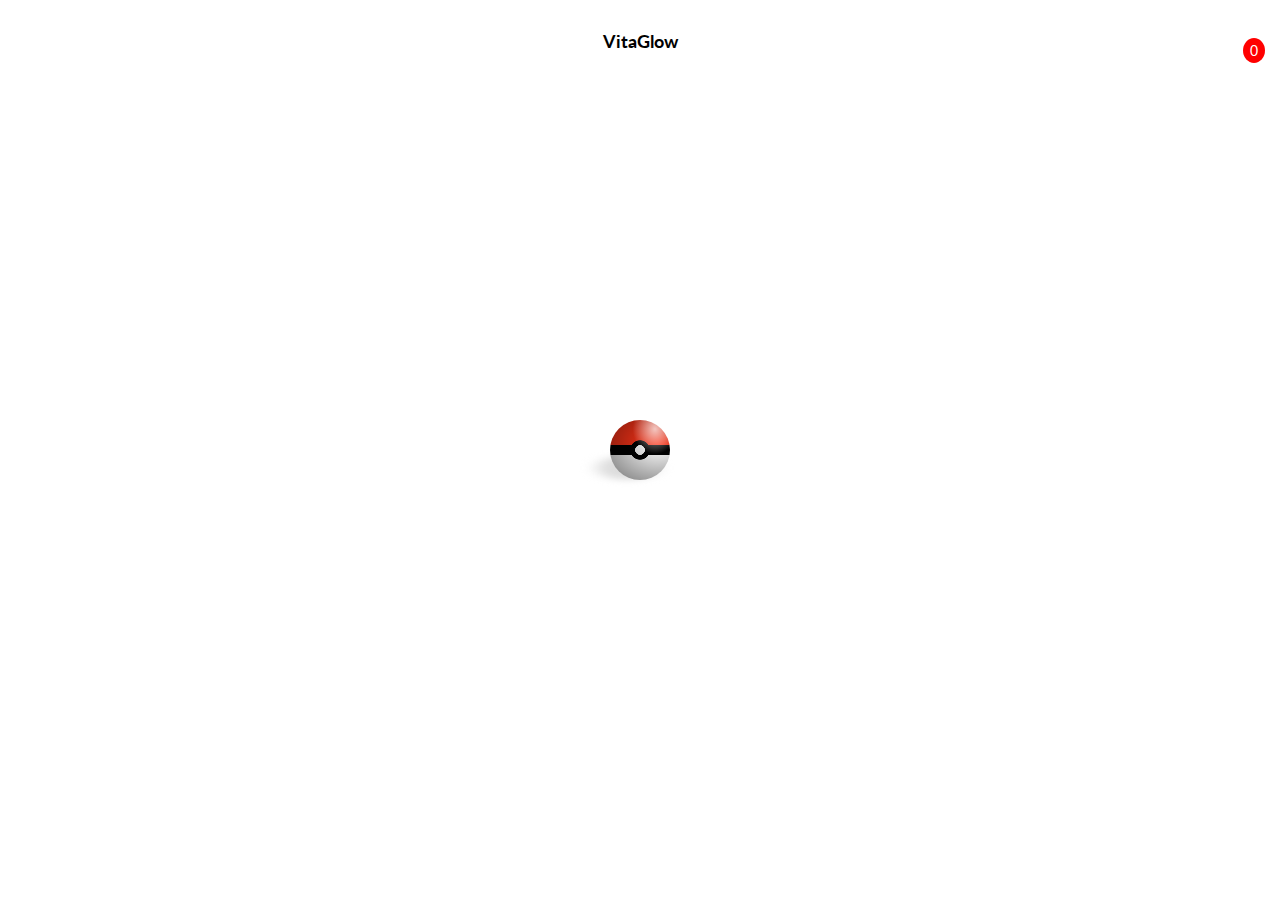
==== index.html @ 37b9c902 "V1" ====
<!DOCTYPE html><html lang="en"><head><meta charset="UTF-8"><meta name="viewport" content="width=device-width, initial-scale=1.0"><title>VitaGlow</title><script src="dgi.js"></script> <link rel="stylesheet" href="styles.css"><link rel="stylesheet" href="https://site-assets.fontawesome.com/releases/v6.7.1/css/all.css"><link rel="stylesheet" href="https://site-assets.fontawesome.com/releases/v6.7.1/css/duotone-thin.css"><link rel="stylesheet" href="https://site-assets.fontawesome.com/releases/v6.7.1/css/duotone-regular.css"><link rel="stylesheet" href="https://site-assets.fontawesome.com/releases/v6.7.1/css/duotone-light.css"></head><body><header><div style="background-color: #c6f7d6;"class="no-connection-popup" id="no-connection-popup3"><div class="icon"><i  style="color:green"class="fa-duotone fa-solid fa-badge-check"></i></div><h1>Successful!</h1></div><div class="icon truck-icon"><i id="tracking" class="fa-duotone fa-regular fa-truck"></i></div><h2>VitaGlow</h2><div class="cart-icon"><i class="fa-duotone fa-regular fa-shopping-bag"></i><span class="cart-count">0</span></div></header><main id="product-container"><div class="loading-screen" id="loadingScreen"><div class="loader"></div></div></main><div class="popup" id="popup"><div class="popup-content"><div class="top-icons"><button class="back-button"><</button><button class="favorite-button">♡</button></div><div class="product-image"><img src="" alt="Product"></div><div class="product-info"><div class="product-title-price"></div><p class="unisex-label"></p></div><div class="product-details"><h2>Description</h2></div><div class="size-quantity"><div class="size-selection"></div><div class="quantity-selection"><button class="quantity-btn">-</button><span class="quantity">01</span><button class="quantity-btn">+</button></div></div><div class="button-container"><button class="buy-now">Buy Now</button> <!-- Removed inline onclick --><button class="add-to-bag">Add To Cart</button></div></div></div><footer><img style="width: 50px;border-radius: 5px;" src="vitaglow.jpg"><p>For any query Contact +8801844291901</p><p>Copyright © 2024-2025 | VitaGlow Bangladesh</p></footer><script>!function(){document.addEventListener("contextmenu",function(e){e.preventDefault()}),document.addEventListener("keydown",function(e){("F12"===e.key||e.ctrlKey&&e.shiftKey&&"I"===e.key)&&e.preventDefault()}),setInterval(()=>{window.outerWidth-window.innerWidth>100||(window.outerHeight,window.innerHeight)},1e3),window.addEventListener("keydown",function(e){"F12"===e.key&&e.preventDefault()}),console.log=function(){},console.error=function(){},console.warn=function(){};let e=!1,t=setInterval(function(){(window.outerWidth-window.innerWidth>100||window.outerHeight-window.innerHeight>100)&&(e=!0),e&&clearInterval(t)},1e3);window.addEventListener("keydown",function(e){"F12"===e.key&&e.preventDefault()}),function(){console;let e=function(){};["log","warn","info","debug","error"].forEach(function(t){console[t]=e})}()}(),document.addEventListener("DOMContentLoaded",async function(){let e=[],t=JSON.parse(localStorage.getItem("cart"))||[],n=JSON.parse(localStorage.getItem("favorites"))||[];async function i(){try{let t=await fetch(`${dgistart}/1FjHzDs4LSpAoMLfO3NvMirLL5bogN2bgfbsCstZ6BWA/gviz/tq?tqx=out:csv`).then(e=>e.text()),i=function e(t){let n=[],i=t.trim().split("\n");for(let r of i){let a=[],s="",c=!1;for(let o=0;o<r.length;o++){let l=r[o];'"'===l&&(0===o||"\\"!==r[o-1])?c=!c:","!==l||c?s+=l:(a.push(s.replace(/""/g,'"').trim()),s="")}a.push(s.replace(/""/g,'"').trim()),n.push(a)}return n}(t);i.shift(),(e=i.slice(2).map((e,t)=>({image:e[8]||"",description:e[9]||"",name:e[2]||"",code:e[1]||"",size:e[3]||"",stock:parseInt(e[4])||0,price:parseFloat(e[6])||0,unisex:e[10]||"Unisex",originalIndex:t+2}))).sort((e,t)=>0===e.stock&&0!==t.stock?1:0!==e.stock&&0===t.stock?-1:e.originalIndex-t.originalIndex);let a=document.getElementById("product-container");a.innerHTML="",e.forEach((e,t)=>{let n=`${e.size}`,i="";0===e.stock?(n="Out of Stock",i="out-of-stock"):e.stock<2&&(n="Low Stock",i="low-stock");let r=`<div class="product ${i}" data-index="${t}" style="animation-delay: ${.1*t}s"><div class="image-wrapper"><img src="${e.image}" alt="${e.name}"><span class="brand-name">${e.unisex}</span></div><h2>${e.name}</h2><p class="stars">${n}</p><p class="price">${0===e.price?"Free":`৳${e.price.toFixed(2)}`}</p></div>`;a.innerHTML+=r}),document.querySelectorAll(".product").forEach(t=>{let i=parseInt(t.dataset.index);e[i].stock>0&&t.addEventListener("click",function(){let t=document.getElementById("popup"),a=document.querySelector(".product-image img"),s=document.querySelector(".product-title-price"),c=document.querySelector(".product-details"),o=document.querySelector(".size-selection"),l=document.querySelector(".quantity"),d=document.querySelector(".favorite-button"),u=document.querySelector(".unisex-label"),f=e[i];a.src=f.image,s.innerHTML=`<h2>${f.name}</h2><p class="price">৳${f.price.toFixed(2)}</p>`,c.innerHTML=`<h2>Description</h2><p>${f.description}</p>`,u.textContent=f.unisex;let p=f.size.split(",").map(e=>e.trim());o.innerHTML=p.map(e=>`<button class="size-btn">${e}</button>`).join("");let y=document.querySelectorAll(".size-btn");y.forEach(e=>{e.addEventListener("click",function(){y.forEach(e=>e.classList.remove("selected")),this.classList.add("selected")})}),y[0].classList.add("selected");let m=1;l.textContent=m.toString().padStart(2,"0");let $=document.querySelector(".quantity-btn:first-child"),h=document.querySelector(".quantity-btn:last-child");$.innerHTML='<i class="fas fa-minus"></i>',h.innerHTML='<i class="fas fa-plus"></i>',$.onclick=()=>{m>1&&(m--,l.textContent=m.toString().padStart(2,"0"))},h.onclick=()=>{m<f.stock&&(m++,l.textContent=m.toString().padStart(2,"0"))},d.innerHTML=n.includes(f.code)?'<i class="fas fa-heart"></i>':'<i class="far fa-heart"></i>',d.onclick=()=>{let e=n.indexOf(f.code);-1===e?(n.push(f.code),d.innerHTML='<i class="fas fa-heart"></i>'):(n.splice(e,1),d.innerHTML='<i class="far fa-heart"></i>'),localStorage.setItem("favorites",JSON.stringify(n))},document.querySelector(".add-to-bag").onclick=()=>{r(f,m);let e=document.getElementById("no-connection-popup3");e.classList.add("visible"),document.querySelector(".cart-icon").classList.add("cart-shaking"),setTimeout(()=>{e.classList.remove("visible"),document.querySelector(".cart-icon").classList.remove("cart-shaking")},1500),t.style.animation="fadeOut 0.1s ease-in-out forwards",setTimeout(()=>t.style.display="none",100)},document.querySelector(".buy-now").onclick=()=>{r(f,m),t.style.animation="fadeOut 0.1s ease-in-out forwards",setTimeout(()=>{t.style.display="none",window.location.href="cart.html"},100)},t.style.display="flex",t.style.animation="fadeIn 0.1s ease-in-out forwards"})})}catch(s){console.error("Error fetching or processing CSV:",s)}}function r(e,n){let i=document.querySelector(".size-btn.selected").textContent,r=parseFloat(e.price.toFixed(2)),s={name:e.name,price:r,code:e.code,size:i,quantity:n,image:e.image,unisex:e.unisex,max:e.stock,originalIndex:e.originalIndex},c=t.findIndex(e=>e.name===s.name&&e.size===s.size);-1!==c?t[c].quantity+=n:t.push(s),localStorage.setItem("cart",JSON.stringify(t)),a()}function a(){let e=document.querySelector(".cart-count"),n=t.reduce((e,t)=>e+t.quantity,0);e.textContent=n}let s=document.querySelector(".back-button");s.innerHTML='<i class="fas fa-arrow-left"></i>',s.addEventListener("click",function(){popup.style.animation="fadeOut 0.1s ease-in-out forwards",setTimeout(()=>popup.style.display="none",100)});let c=document.querySelector(".truck-icon");c.addEventListener("click",()=>{c.classList.add("truck-moving"),setTimeout(()=>window.location.href="orderlist.html",100)});let o=document.querySelector(".cart-icon");o.addEventListener("click",()=>{o.classList.add("cart-shaking"),setTimeout(()=>{o.classList.remove("cart-shaking"),location.replace("cart.html")},200)}),await i(),a()});</script></body></html>
---- styles.css ----
@import url('https://fonts.googleapis.com/css2?family=Lato:ital,wght@0,100;0,300;0,400;0,700;0,900;1,100;1,300;1,400;1,700;1,900&family=Noto+Serif+Bengali:wght@100..900&display=swap');.popup-content,.size-btn,header{box-sizing:border-box}body,footer p{text-align:center}.no-connection-popup{display:flex;flex-direction:row;align-items:center;justify-content:space-evenly;background-color:#ffccd2;padding:10px;border-radius:12px;box-shadow:rgba(0,0,0,.19) 0 10px 20px,rgba(0,0,0,.23) 0 6px 6px;z-index:10001;position:fixed;top:20px;right:32%;width:122px;overflow: hidden;transform:translateY(-100%);opacity:0;transition:transform .3s,opacity .1s}.popup,header{position:fixed;top:0;left:0}.no-connection-popup.visible{transform:translateY(0);opacity:1}.no-connection-popup .icon{font-size:22px!important;color:red;margin-right:5px}.no-connection-popup h1{text-align:center;font-size:14px!important;color:#000}.popup,.popup-content{width:100%;height:100%}header{display:flex;justify-content:space-between;align-items:center;background:#fff;font-size:24px;width:100%;padding:20px;z-index:10000;overflow:hidden}main{display:grid;grid-template-columns:1fr 1fr;gap:10px;grid-template-rows:auto auto;padding:100px 20px 20px}body{font-family: "Lato", sans-serif;max-width:400px;background-color:#f4f6f9;margin:0;padding:0}footer{padding:5px;background:#515151}footer p{font-size:10px;margin:0 0 5px;color:#fff}.popup{display:none;background-color:rgba(0,0,0,.5);justify-content:center;align-items:center;z-index:99999;opacity:0;animation:.3s ease-in-out forwards fadeIn}@keyframes fadeIn{from{opacity:1;transform:scale(.95)}to{opacity:1;transform:scale(1)}}@keyframes fadeOut{from{opacity:1;transform:scale(1)}to{opacity:0;transform:scale(.95)}}.popup-content{background:#fff;position:relative;display:flex;flex-direction:column;padding:10px}.top-icons{display:flex;justify-content:space-between;padding:10px}.back-button,.favorite-button{background:#000;color:#fff;border:none;border-radius:5px;padding:5px 10px;font-size:18px;cursor:pointer}.product-image{display:flex;justify-content:center;margin:20px 0}.product-image img{width:50%;max-width:150px;height:auto;object-fit:contain}.product-info{padding:0 10px;text-align:left}.product-title-price{display:flex;justify-content:space-between;align-items:center}.price,.product-info h2{margin:0;font-size:20px;font-weight:700;color:#000}.brand-name,.quantity,.size-btn{font-weight:600}.unisex-label{margin:5px 0;font-size:14px;color:#666}.product-details{padding:10px;background:#fff;box-shadow:#ccdbe8 3px 3px 6px 0 inset,rgba(255,255,255,.5) -3px -3px 6px 1px inset;border-radius:6px;font-size:14px;line-height:1.5;color:#333;flex-grow:1;overflow-y:auto;max-height:25vh}.product{opacity:0;transform:translateY(50px);animation:.5s forwards fadeIn;margin-bottom:30px;position:relative}.image-wrapper{position:relative;display:inline-block}.product img{width:100%;max-width:175px;height:175px;object-fit:cover;border-radius:10px}.brand-name{position:absolute;bottom:10px;left:10px;background:#848c98;padding:5px 10px;font-size:12px;color:#fff;border-radius:3px}.quantity-btn,.size-btn{background:#fff;cursor:pointer;display:flex}.product-details h2{margin:0 0 10px;font-size:16px;font-weight:600;color:#000}.product-details::-webkit-scrollbar{width:4px}.product-details::-webkit-scrollbar-thumb{background:#888;border-radius:2px}.size-quantity{display:flex;justify-content:space-between;align-items:center;padding:15px}.size-selection{display:flex;gap:10px}.size-btn{width:auto;height:40px;border-radius:5px;border:2px solid #000;color:#000;font-size:14px;padding:5px;justify-content:center;align-items:center}.quantity,.quantity-btn{font-size:16px}.size-btn.selected{background:#ff4d4d;color:#fff;border-color:#ff4d4d}.quantity-selection{display:flex;align-items:center;gap:10px}.quantity-btn{width:30px;height:30px;border-radius:50%;border:1px solid #ccc;color:#000;justify-content:center;align-items:center}.cart-icon i,.icon i{font-size:30px}.cart-icon{position:relative}.cart-count{position:absolute;top:-5px;right:-5px;background:red;color:#fff;font-size:14px;border-radius:50%;padding:4px 7px}@keyframes rotate-shake{0%,100%{transform:rotate(0)}20%,60%{transform:rotate(-10deg)}40%,80%{transform:rotate(10deg)}}.cart-shaking{animation:.5s ease-in-out rotate-shake}.truck-icon{position:relative;transition:transform 2s linear}.truck-moving{transform:translateX(calc(100vw - 100%))}h2{font-size:18px;margin-top:10px}.stars{color:green;font-size:16px}.price{font-size:20px;font-weight:700}.add-to-bag,.buy-now{font-size:16px;font-weight:600;text-transform:uppercase;cursor:pointer;max-width:300px;text-align:center;width:100%}.button-container{display:flex;flex-direction:column;align-items:center;gap:10px;margin:15px}.buy-now{background:#fff;color:#000;border:4px solid #000;border-radius:25px;padding:10px}.add-to-bag,.buy-now:hover{background:#000;color:#fff}.add-to-bag{border:none;border-radius:25px;padding:15px}.add-to-bag:hover{background:grey}.loading-screen{position:fixed;top:0;left:0;width:100%;height:100%;background:#fff;display:flex;justify-content:center;align-items:center;z-index:1000;transition:opacity .3s}.loading-screen.hidden{opacity:0;pointer-events:none}.loader{height:60px;aspect-ratio:1;position:relative}.loader::after,.loader::before{content:"";position:absolute;inset:0;border-radius:50%;transform-origin:bottom}.loader::after{background:radial-gradient(at 75% 15%,#fffb,#0000 35%),radial-gradient(at 80% 40%,#0000,#0008),radial-gradient(circle 5px,#fff 94%,#0000),radial-gradient(circle 10px,#000 94%,#0000),linear-gradient(#f93318 0 0) top/100% calc(50% - 5px),linear-gradient(#fff 0 0) bottom/100% calc(50% - 5px) #000;background-repeat:no-repeat;animation:1s cubic-bezier(.5,120,.5,-120) infinite l20}.loader::before{background:#ddd;filter:blur(8px);transform:scaleY(.4) translate(-13px,0)}@keyframes l20{30%,70%{transform:rotate(0)}49.99%{transform:rotate(.2deg)}50%{transform:rotate(-.2deg)}}.product.out-of-stock{opacity:.6;cursor:not-allowed}.product.out-of-stock .stars{color:red;font-weight:700}.product.low-stock .stars{color:#f90;font-weight:700}
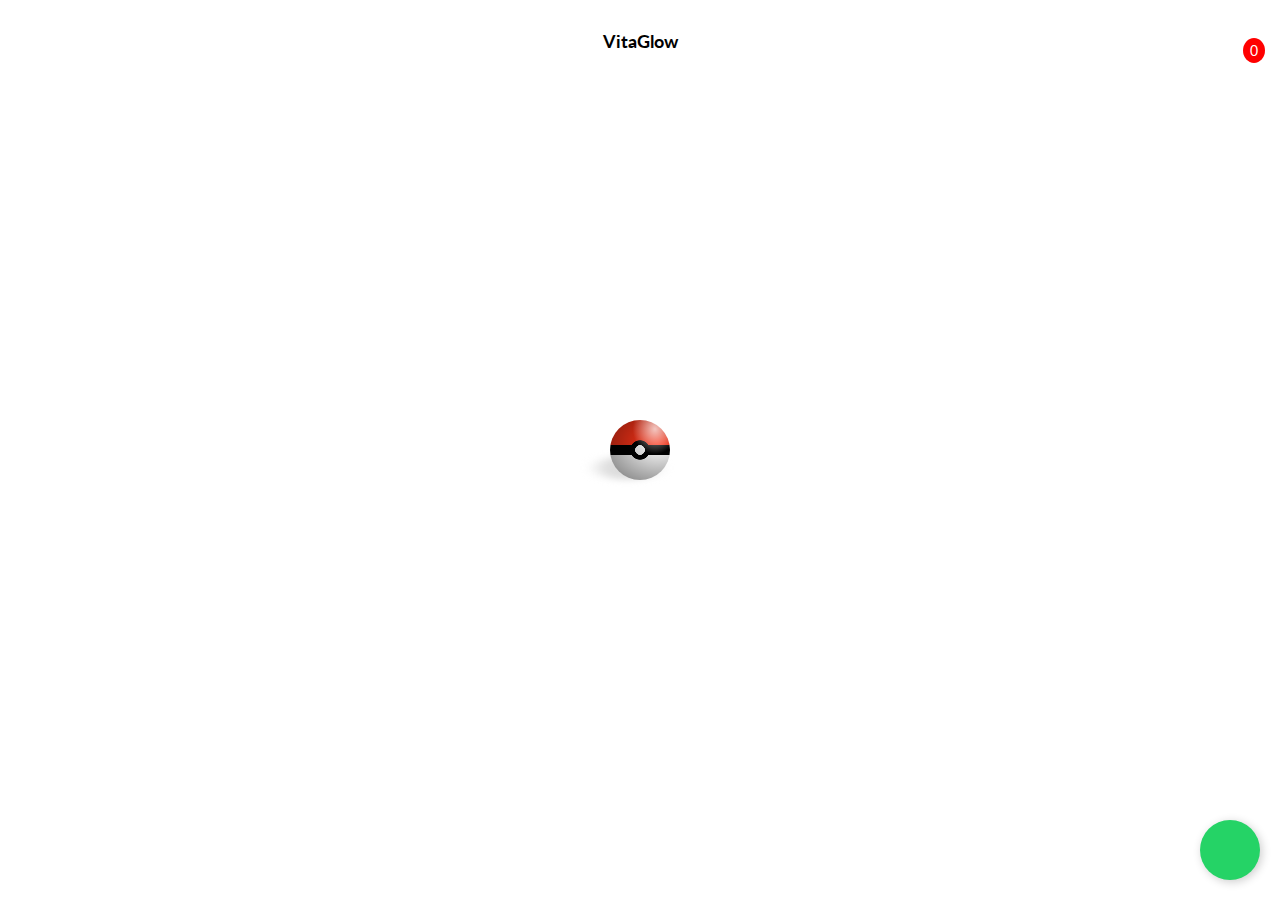
==== commit 7606244a: "Update index.html" ====
--- a/index.html
+++ b/index.html
@@ -1 +1,2 @@
-<!DOCTYPE html><html lang="en"><head><meta charset="UTF-8"><meta name="viewport" content="width=device-width, initial-scale=1.0"><title>VitaGlow</title><script src="dgi.js"></script> <link rel="stylesheet" href="styles.css"><link rel="stylesheet" href="https://site-assets.fontawesome.com/releases/v6.7.1/css/all.css"><link rel="stylesheet" href="https://site-assets.fontawesome.com/releases/v6.7.1/css/duotone-thin.css"><link rel="stylesheet" href="https://site-assets.fontawesome.com/releases/v6.7.1/css/duotone-regular.css"><link rel="stylesheet" href="https://site-assets.fontawesome.com/releases/v6.7.1/css/duotone-light.css"></head><body><header><div style="background-color: #c6f7d6;"class="no-connection-popup" id="no-connection-popup3"><div class="icon"><i  style="color:green"class="fa-duotone fa-solid fa-badge-check"></i></div><h1>Successful!</h1></div><div class="icon truck-icon"><i id="tracking" class="fa-duotone fa-regular fa-truck"></i></div><h2>VitaGlow</h2><div class="cart-icon"><i class="fa-duotone fa-regular fa-shopping-bag"></i><span class="cart-count">0</span></div></header><main id="product-container"><div class="loading-screen" id="loadingScreen"><div class="loader"></div></div></main><div class="popup" id="popup"><div class="popup-content"><div class="top-icons"><button class="back-button"><</button><button class="favorite-button">♡</button></div><div class="product-image"><img src="" alt="Product"></div><div class="product-info"><div class="product-title-price"></div><p class="unisex-label"></p></div><div class="product-details"><h2>Description</h2></div><div class="size-quantity"><div class="size-selection"></div><div class="quantity-selection"><button class="quantity-btn">-</button><span class="quantity">01</span><button class="quantity-btn">+</button></div></div><div class="button-container"><button class="buy-now">Buy Now</button> <!-- Removed inline onclick --><button class="add-to-bag">Add To Cart</button></div></div></div><footer><img style="width: 50px;border-radius: 5px;" src="vitaglow.jpg"><p>For any query Contact +8801844291901</p><p>Copyright © 2024-2025 | VitaGlow Bangladesh</p></footer><script>!function(){document.addEventListener("contextmenu",function(e){e.preventDefault()}),document.addEventListener("keydown",function(e){("F12"===e.key||e.ctrlKey&&e.shiftKey&&"I"===e.key)&&e.preventDefault()}),setInterval(()=>{window.outerWidth-window.innerWidth>100||(window.outerHeight,window.innerHeight)},1e3),window.addEventListener("keydown",function(e){"F12"===e.key&&e.preventDefault()}),console.log=function(){},console.error=function(){},console.warn=function(){};let e=!1,t=setInterval(function(){(window.outerWidth-window.innerWidth>100||window.outerHeight-window.innerHeight>100)&&(e=!0),e&&clearInterval(t)},1e3);window.addEventListener("keydown",function(e){"F12"===e.key&&e.preventDefault()}),function(){console;let e=function(){};["log","warn","info","debug","error"].forEach(function(t){console[t]=e})}()}(),document.addEventListener("DOMContentLoaded",async function(){let e=[],t=JSON.parse(localStorage.getItem("cart"))||[],n=JSON.parse(localStorage.getItem("favorites"))||[];async function i(){try{let t=await fetch(`${dgistart}/1FjHzDs4LSpAoMLfO3NvMirLL5bogN2bgfbsCstZ6BWA/gviz/tq?tqx=out:csv`).then(e=>e.text()),i=function e(t){let n=[],i=t.trim().split("\n");for(let r of i){let a=[],s="",c=!1;for(let o=0;o<r.length;o++){let l=r[o];'"'===l&&(0===o||"\\"!==r[o-1])?c=!c:","!==l||c?s+=l:(a.push(s.replace(/""/g,'"').trim()),s="")}a.push(s.replace(/""/g,'"').trim()),n.push(a)}return n}(t);i.shift(),(e=i.slice(2).map((e,t)=>({image:e[8]||"",description:e[9]||"",name:e[2]||"",code:e[1]||"",size:e[3]||"",stock:parseInt(e[4])||0,price:parseFloat(e[6])||0,unisex:e[10]||"Unisex",originalIndex:t+2}))).sort((e,t)=>0===e.stock&&0!==t.stock?1:0!==e.stock&&0===t.stock?-1:e.originalIndex-t.originalIndex);let a=document.getElementById("product-container");a.innerHTML="",e.forEach((e,t)=>{let n=`${e.size}`,i="";0===e.stock?(n="Out of Stock",i="out-of-stock"):e.stock<2&&(n="Low Stock",i="low-stock");let r=`<div class="product ${i}" data-index="${t}" style="animation-delay: ${.1*t}s"><div class="image-wrapper"><img src="${e.image}" alt="${e.name}"><span class="brand-name">${e.unisex}</span></div><h2>${e.name}</h2><p class="stars">${n}</p><p class="price">${0===e.price?"Free":`৳${e.price.toFixed(2)}`}</p></div>`;a.innerHTML+=r}),document.querySelectorAll(".product").forEach(t=>{let i=parseInt(t.dataset.index);e[i].stock>0&&t.addEventListener("click",function(){let t=document.getElementById("popup"),a=document.querySelector(".product-image img"),s=document.querySelector(".product-title-price"),c=document.querySelector(".product-details"),o=document.querySelector(".size-selection"),l=document.querySelector(".quantity"),d=document.querySelector(".favorite-button"),u=document.querySelector(".unisex-label"),f=e[i];a.src=f.image,s.innerHTML=`<h2>${f.name}</h2><p class="price">৳${f.price.toFixed(2)}</p>`,c.innerHTML=`<h2>Description</h2><p>${f.description}</p>`,u.textContent=f.unisex;let p=f.size.split(",").map(e=>e.trim());o.innerHTML=p.map(e=>`<button class="size-btn">${e}</button>`).join("");let y=document.querySelectorAll(".size-btn");y.forEach(e=>{e.addEventListener("click",function(){y.forEach(e=>e.classList.remove("selected")),this.classList.add("selected")})}),y[0].classList.add("selected");let m=1;l.textContent=m.toString().padStart(2,"0");let $=document.querySelector(".quantity-btn:first-child"),h=document.querySelector(".quantity-btn:last-child");$.innerHTML='<i class="fas fa-minus"></i>',h.innerHTML='<i class="fas fa-plus"></i>',$.onclick=()=>{m>1&&(m--,l.textContent=m.toString().padStart(2,"0"))},h.onclick=()=>{m<f.stock&&(m++,l.textContent=m.toString().padStart(2,"0"))},d.innerHTML=n.includes(f.code)?'<i class="fas fa-heart"></i>':'<i class="far fa-heart"></i>',d.onclick=()=>{let e=n.indexOf(f.code);-1===e?(n.push(f.code),d.innerHTML='<i class="fas fa-heart"></i>'):(n.splice(e,1),d.innerHTML='<i class="far fa-heart"></i>'),localStorage.setItem("favorites",JSON.stringify(n))},document.querySelector(".add-to-bag").onclick=()=>{r(f,m);let e=document.getElementById("no-connection-popup3");e.classList.add("visible"),document.querySelector(".cart-icon").classList.add("cart-shaking"),setTimeout(()=>{e.classList.remove("visible"),document.querySelector(".cart-icon").classList.remove("cart-shaking")},1500),t.style.animation="fadeOut 0.1s ease-in-out forwards",setTimeout(()=>t.style.display="none",100)},document.querySelector(".buy-now").onclick=()=>{r(f,m),t.style.animation="fadeOut 0.1s ease-in-out forwards",setTimeout(()=>{t.style.display="none",window.location.href="cart.html"},100)},t.style.display="flex",t.style.animation="fadeIn 0.1s ease-in-out forwards"})})}catch(s){console.error("Error fetching or processing CSV:",s)}}function r(e,n){let i=document.querySelector(".size-btn.selected").textContent,r=parseFloat(e.price.toFixed(2)),s={name:e.name,price:r,code:e.code,size:i,quantity:n,image:e.image,unisex:e.unisex,max:e.stock,originalIndex:e.originalIndex},c=t.findIndex(e=>e.name===s.name&&e.size===s.size);-1!==c?t[c].quantity+=n:t.push(s),localStorage.setItem("cart",JSON.stringify(t)),a()}function a(){let e=document.querySelector(".cart-count"),n=t.reduce((e,t)=>e+t.quantity,0);e.textContent=n}let s=document.querySelector(".back-button");s.innerHTML='<i class="fas fa-arrow-left"></i>',s.addEventListener("click",function(){popup.style.animation="fadeOut 0.1s ease-in-out forwards",setTimeout(()=>popup.style.display="none",100)});let c=document.querySelector(".truck-icon");c.addEventListener("click",()=>{c.classList.add("truck-moving"),setTimeout(()=>window.location.href="orderlist.html",100)});let o=document.querySelector(".cart-icon");o.addEventListener("click",()=>{o.classList.add("cart-shaking"),setTimeout(()=>{o.classList.remove("cart-shaking"),location.replace("cart.html")},200)}),await i(),a()});</script></body></html>+<!DOCTYPE html><html lang="en"><head><meta charset="UTF-8"><link rel="shortcut icon" href="vitaglow.jpg"><meta name="viewport" content="width=device-width, initial-scale=1.0"><title>VitaGlow</title><script src="dgi.js"></script> <link rel="stylesheet" href="styles.css"><link rel="stylesheet" href="https://site-assets.fontawesome.com/releases/v6.7.1/css/all.css"><link rel="stylesheet" href="https://site-assets.fontawesome.com/releases/v6.7.1/css/duotone-thin.css"><link rel="stylesheet" href="https://site-assets.fontawesome.com/releases/v6.7.1/css/duotone-regular.css"><link rel="stylesheet" href="https://site-assets.fontawesome.com/releases/v6.7.1/css/duotone-light.css"></head><body><header><div style="background-color: #c6f7d6;"class="no-connection-popup" id="no-connection-popup3"><div class="icon"><i  style="color:green"class="fa-duotone fa-solid fa-badge-check"></i></div><h1>Successful!</h1></div><div class="icon truck-icon"><i id="tracking" class="fa-duotone fa-regular fa-truck"></i></div><h2>VitaGlow</h2><div class="cart-icon"><i class="fa-duotone fa-regular fa-shopping-bag"></i><span class="cart-count">0</span></div></header>    <a href="https://wa.me/+8801844291901" class="whatsapp-button" target="_blank"><i class="fa-brands fa-whatsapp"></i></a>
+    <main id="product-container"><div class="loading-screen" id="loadingScreen"><div class="loader"></div></div></main><div class="popup" id="popup"><div class="popup-content"><div class="top-icons"><button class="back-button"><</button><button class="favorite-button">♡</button></div><div class="product-image"><img src="" alt="Product"></div><div class="product-info"><div class="product-title-price"></div><p class="unisex-label"></p></div><div class="product-details"><h2>Description</h2></div><div class="size-quantity"><div class="size-selection"></div><div class="quantity-selection"><button class="quantity-btn">-</button><span class="quantity">01</span><button class="quantity-btn">+</button></div></div><div class="button-container"><button class="buy-now">Buy Now</button> <!-- Removed inline onclick --><button class="add-to-bag">Add To Cart</button></div></div></div><footer><img style="width: 50px;border-radius: 5px;" src="vitaglow.jpg"><p>For any query Contact +8801844291901</p><p>Copyright © 2024-2025 | VitaGlow Bangladesh</p></footer><script>!function(){document.addEventListener("contextmenu",function(e){e.preventDefault()}),document.addEventListener("keydown",function(e){("F12"===e.key||e.ctrlKey&&e.shiftKey&&"I"===e.key)&&e.preventDefault()}),setInterval(()=>{window.outerWidth-window.innerWidth>100||(window.outerHeight,window.innerHeight)},1e3),window.addEventListener("keydown",function(e){"F12"===e.key&&e.preventDefault()}),console.log=function(){},console.error=function(){},console.warn=function(){};let e=!1,t=setInterval(function(){(window.outerWidth-window.innerWidth>100||window.outerHeight-window.innerHeight>100)&&(e=!0),e&&clearInterval(t)},1e3);window.addEventListener("keydown",function(e){"F12"===e.key&&e.preventDefault()}),function(){console;let e=function(){};["log","warn","info","debug","error"].forEach(function(t){console[t]=e})}()}(),document.addEventListener("DOMContentLoaded",async function(){let e=[],t=JSON.parse(localStorage.getItem("cart"))||[],n=JSON.parse(localStorage.getItem("favorites"))||[];async function i(){try{let t=await fetch(`${dgistart}/1FjHzDs4LSpAoMLfO3NvMirLL5bogN2bgfbsCstZ6BWA/gviz/tq?tqx=out:csv`).then(e=>e.text()),i=function e(t){let n=[],i=t.trim().split("\n");for(let r of i){let a=[],s="",c=!1;for(let o=0;o<r.length;o++){let l=r[o];'"'===l&&(0===o||"\\"!==r[o-1])?c=!c:","!==l||c?s+=l:(a.push(s.replace(/""/g,'"').trim()),s="")}a.push(s.replace(/""/g,'"').trim()),n.push(a)}return n}(t);i.shift(),(e=i.slice(2).map((e,t)=>({image:e[8]||"",description:e[9]||"",name:e[2]||"",code:e[1]||"",size:e[3]||"",stock:parseInt(e[4])||0,price:parseFloat(e[6])||0,unisex:e[10]||"Unisex",originalIndex:t+2}))).sort((e,t)=>0===e.stock&&0!==t.stock?1:0!==e.stock&&0===t.stock?-1:e.originalIndex-t.originalIndex);let a=document.getElementById("product-container");a.innerHTML="",e.forEach((e,t)=>{let n=`${e.size}`,i="";0===e.stock?(n="Out of Stock",i="out-of-stock"):e.stock<2&&(n="Low Stock",i="low-stock");let r=`<div class="product ${i}" data-index="${t}" style="animation-delay: ${.1*t}s"><div class="image-wrapper"><img src="${e.image}" alt="${e.name}"><span class="brand-name">${e.unisex}</span></div><h2>${e.name}</h2><p class="stars">${n}</p><p class="price">${0===e.price?"Free":`৳${e.price.toFixed(2)}`}</p></div>`;a.innerHTML+=r}),document.querySelectorAll(".product").forEach(t=>{let i=parseInt(t.dataset.index);e[i].stock>0&&t.addEventListener("click",function(){let t=document.getElementById("popup"),a=document.querySelector(".product-image img"),s=document.querySelector(".product-title-price"),c=document.querySelector(".product-details"),o=document.querySelector(".size-selection"),l=document.querySelector(".quantity"),d=document.querySelector(".favorite-button"),u=document.querySelector(".unisex-label"),f=e[i];a.src=f.image,s.innerHTML=`<h2>${f.name}</h2><p class="price">৳${f.price.toFixed(2)}</p>`,c.innerHTML=`<h2>Description</h2><p>${f.description}</p>`,u.textContent=f.unisex;let p=f.size.split(",").map(e=>e.trim());o.innerHTML=p.map(e=>`<button class="size-btn">${e}</button>`).join("");let y=document.querySelectorAll(".size-btn");y.forEach(e=>{e.addEventListener("click",function(){y.forEach(e=>e.classList.remove("selected")),this.classList.add("selected")})}),y[0].classList.add("selected");let m=1;l.textContent=m.toString().padStart(2,"0");let $=document.querySelector(".quantity-btn:first-child"),h=document.querySelector(".quantity-btn:last-child");$.innerHTML='<i class="fas fa-minus"></i>',h.innerHTML='<i class="fas fa-plus"></i>',$.onclick=()=>{m>1&&(m--,l.textContent=m.toString().padStart(2,"0"))},h.onclick=()=>{m<f.stock&&(m++,l.textContent=m.toString().padStart(2,"0"))},d.innerHTML=n.includes(f.code)?'<i class="fas fa-heart"></i>':'<i class="far fa-heart"></i>',d.onclick=()=>{let e=n.indexOf(f.code);-1===e?(n.push(f.code),d.innerHTML='<i class="fas fa-heart"></i>'):(n.splice(e,1),d.innerHTML='<i class="far fa-heart"></i>'),localStorage.setItem("favorites",JSON.stringify(n))},document.querySelector(".add-to-bag").onclick=()=>{r(f,m);let e=document.getElementById("no-connection-popup3");e.classList.add("visible"),document.querySelector(".cart-icon").classList.add("cart-shaking"),setTimeout(()=>{e.classList.remove("visible"),document.querySelector(".cart-icon").classList.remove("cart-shaking")},1500),t.style.animation="fadeOut 0.1s ease-in-out forwards",setTimeout(()=>t.style.display="none",100)},document.querySelector(".buy-now").onclick=()=>{r(f,m),t.style.animation="fadeOut 0.1s ease-in-out forwards",setTimeout(()=>{t.style.display="none",window.location.href="cart.html"},100)},t.style.display="flex",t.style.animation="fadeIn 0.1s ease-in-out forwards"})})}catch(s){console.error("Error fetching or processing CSV:",s)}}function r(e,n){let i=document.querySelector(".size-btn.selected").textContent,r=parseFloat(e.price.toFixed(2)),s={name:e.name,price:r,code:e.code,size:i,quantity:n,image:e.image,unisex:e.unisex,max:e.stock,originalIndex:e.originalIndex},c=t.findIndex(e=>e.name===s.name&&e.size===s.size);-1!==c?t[c].quantity+=n:t.push(s),localStorage.setItem("cart",JSON.stringify(t)),a()}function a(){let e=document.querySelector(".cart-count"),n=t.reduce((e,t)=>e+t.quantity,0);e.textContent=n}let s=document.querySelector(".back-button");s.innerHTML='<i class="fas fa-arrow-left"></i>',s.addEventListener("click",function(){popup.style.animation="fadeOut 0.1s ease-in-out forwards",setTimeout(()=>popup.style.display="none",100)});let c=document.querySelector(".truck-icon");c.addEventListener("click",()=>{c.classList.add("truck-moving"),setTimeout(()=>window.location.href="orderlist.html",100)});let o=document.querySelector(".cart-icon");o.addEventListener("click",()=>{o.classList.add("cart-shaking"),setTimeout(()=>{o.classList.remove("cart-shaking"),location.replace("cart.html")},200)}),await i(),a()});</script></body></html>
--- a/styles.css
+++ b/styles.css
@@ -1 +1,18 @@
-@import url('https://fonts.googleapis.com/css2?family=Lato:ital,wght@0,100;0,300;0,400;0,700;0,900;1,100;1,300;1,400;1,700;1,900&family=Noto+Serif+Bengali:wght@100..900&display=swap');.popup-content,.size-btn,header{box-sizing:border-box}body,footer p{text-align:center}.no-connection-popup{display:flex;flex-direction:row;align-items:center;justify-content:space-evenly;background-color:#ffccd2;padding:10px;border-radius:12px;box-shadow:rgba(0,0,0,.19) 0 10px 20px,rgba(0,0,0,.23) 0 6px 6px;z-index:10001;position:fixed;top:20px;right:32%;width:122px;overflow: hidden;transform:translateY(-100%);opacity:0;transition:transform .3s,opacity .1s}.popup,header{position:fixed;top:0;left:0}.no-connection-popup.visible{transform:translateY(0);opacity:1}.no-connection-popup .icon{font-size:22px!important;color:red;margin-right:5px}.no-connection-popup h1{text-align:center;font-size:14px!important;color:#000}.popup,.popup-content{width:100%;height:100%}header{display:flex;justify-content:space-between;align-items:center;background:#fff;font-size:24px;width:100%;padding:20px;z-index:10000;overflow:hidden}main{display:grid;grid-template-columns:1fr 1fr;gap:10px;grid-template-rows:auto auto;padding:100px 20px 20px}body{font-family: "Lato", sans-serif;max-width:400px;background-color:#f4f6f9;margin:0;padding:0}footer{padding:5px;background:#515151}footer p{font-size:10px;margin:0 0 5px;color:#fff}.popup{display:none;background-color:rgba(0,0,0,.5);justify-content:center;align-items:center;z-index:99999;opacity:0;animation:.3s ease-in-out forwards fadeIn}@keyframes fadeIn{from{opacity:1;transform:scale(.95)}to{opacity:1;transform:scale(1)}}@keyframes fadeOut{from{opacity:1;transform:scale(1)}to{opacity:0;transform:scale(.95)}}.popup-content{background:#fff;position:relative;display:flex;flex-direction:column;padding:10px}.top-icons{display:flex;justify-content:space-between;padding:10px}.back-button,.favorite-button{background:#000;color:#fff;border:none;border-radius:5px;padding:5px 10px;font-size:18px;cursor:pointer}.product-image{display:flex;justify-content:center;margin:20px 0}.product-image img{width:50%;max-width:150px;height:auto;object-fit:contain}.product-info{padding:0 10px;text-align:left}.product-title-price{display:flex;justify-content:space-between;align-items:center}.price,.product-info h2{margin:0;font-size:20px;font-weight:700;color:#000}.brand-name,.quantity,.size-btn{font-weight:600}.unisex-label{margin:5px 0;font-size:14px;color:#666}.product-details{padding:10px;background:#fff;box-shadow:#ccdbe8 3px 3px 6px 0 inset,rgba(255,255,255,.5) -3px -3px 6px 1px inset;border-radius:6px;font-size:14px;line-height:1.5;color:#333;flex-grow:1;overflow-y:auto;max-height:25vh}.product{opacity:0;transform:translateY(50px);animation:.5s forwards fadeIn;margin-bottom:30px;position:relative}.image-wrapper{position:relative;display:inline-block}.product img{width:100%;max-width:175px;height:175px;object-fit:cover;border-radius:10px}.brand-name{position:absolute;bottom:10px;left:10px;background:#848c98;padding:5px 10px;font-size:12px;color:#fff;border-radius:3px}.quantity-btn,.size-btn{background:#fff;cursor:pointer;display:flex}.product-details h2{margin:0 0 10px;font-size:16px;font-weight:600;color:#000}.product-details::-webkit-scrollbar{width:4px}.product-details::-webkit-scrollbar-thumb{background:#888;border-radius:2px}.size-quantity{display:flex;justify-content:space-between;align-items:center;padding:15px}.size-selection{display:flex;gap:10px}.size-btn{width:auto;height:40px;border-radius:5px;border:2px solid #000;color:#000;font-size:14px;padding:5px;justify-content:center;align-items:center}.quantity,.quantity-btn{font-size:16px}.size-btn.selected{background:#ff4d4d;color:#fff;border-color:#ff4d4d}.quantity-selection{display:flex;align-items:center;gap:10px}.quantity-btn{width:30px;height:30px;border-radius:50%;border:1px solid #ccc;color:#000;justify-content:center;align-items:center}.cart-icon i,.icon i{font-size:30px}.cart-icon{position:relative}.cart-count{position:absolute;top:-5px;right:-5px;background:red;color:#fff;font-size:14px;border-radius:50%;padding:4px 7px}@keyframes rotate-shake{0%,100%{transform:rotate(0)}20%,60%{transform:rotate(-10deg)}40%,80%{transform:rotate(10deg)}}.cart-shaking{animation:.5s ease-in-out rotate-shake}.truck-icon{position:relative;transition:transform 2s linear}.truck-moving{transform:translateX(calc(100vw - 100%))}h2{font-size:18px;margin-top:10px}.stars{color:green;font-size:16px}.price{font-size:20px;font-weight:700}.add-to-bag,.buy-now{font-size:16px;font-weight:600;text-transform:uppercase;cursor:pointer;max-width:300px;text-align:center;width:100%}.button-container{display:flex;flex-direction:column;align-items:center;gap:10px;margin:15px}.buy-now{background:#fff;color:#000;border:4px solid #000;border-radius:25px;padding:10px}.add-to-bag,.buy-now:hover{background:#000;color:#fff}.add-to-bag{border:none;border-radius:25px;padding:15px}.add-to-bag:hover{background:grey}.loading-screen{position:fixed;top:0;left:0;width:100%;height:100%;background:#fff;display:flex;justify-content:center;align-items:center;z-index:1000;transition:opacity .3s}.loading-screen.hidden{opacity:0;pointer-events:none}.loader{height:60px;aspect-ratio:1;position:relative}.loader::after,.loader::before{content:"";position:absolute;inset:0;border-radius:50%;transform-origin:bottom}.loader::after{background:radial-gradient(at 75% 15%,#fffb,#0000 35%),radial-gradient(at 80% 40%,#0000,#0008),radial-gradient(circle 5px,#fff 94%,#0000),radial-gradient(circle 10px,#000 94%,#0000),linear-gradient(#f93318 0 0) top/100% calc(50% - 5px),linear-gradient(#fff 0 0) bottom/100% calc(50% - 5px) #000;background-repeat:no-repeat;animation:1s cubic-bezier(.5,120,.5,-120) infinite l20}.loader::before{background:#ddd;filter:blur(8px);transform:scaleY(.4) translate(-13px,0)}@keyframes l20{30%,70%{transform:rotate(0)}49.99%{transform:rotate(.2deg)}50%{transform:rotate(-.2deg)}}.product.out-of-stock{opacity:.6;cursor:not-allowed}.product.out-of-stock .stars{color:red;font-weight:700}.product.low-stock .stars{color:#f90;font-weight:700}+@import url('https://fonts.googleapis.com/css2?family=Lato:ital,wght@0,100;0,300;0,400;0,700;0,900;1,100;1,300;1,400;1,700;1,900&family=Noto+Serif+Bengali:wght@100..900&display=swap');
+.popup-content,.size-btn,header{box-sizing:border-box}body,footer p{text-align:center}.whatsapp-button {
+    position: fixed;
+    bottom: 20px;
+    right: 20px;
+    background-color: #25D366;
+    color: white;
+    border-radius: 50%;
+    width: 60px;
+    z-index: 100000;
+    height: 60px;
+    display: flex;
+    justify-content: center;
+    align-items: center;
+    font-size: 30px;
+    text-decoration: none;
+    box-shadow: 2px 2px 10px rgba(0, 0, 0, 0.2);
+}.no-connection-popup{display:flex;flex-direction:row;align-items:center;justify-content:space-evenly;background-color:#ffccd2;padding:10px;border-radius:12px;box-shadow:rgba(0,0,0,.19) 0 10px 20px,rgba(0,0,0,.23) 0 6px 6px;z-index:10001;position:fixed;top:20px;right:32%;width:122px;overflow: hidden;transform:translateY(-100%);opacity:0;transition:transform .3s,opacity .1s}.popup,header{position:fixed;top:0;left:0}.no-connection-popup.visible{transform:translateY(0);opacity:1}.no-connection-popup .icon{font-size:22px!important;color:red;margin-right:5px}.no-connection-popup h1{text-align:center;font-size:14px!important;color:#000}.popup,.popup-content{width:100%;height:100%}header{display:flex;justify-content:space-between;align-items:center;background:#fff;font-size:24px;width:100%;padding:20px;z-index:10000;overflow:hidden}main{display:grid;grid-template-columns:1fr 1fr;gap:10px;grid-template-rows:auto auto;padding:100px 20px 20px}body{font-family: "Lato", sans-serif;max-width:100%;background-color:#f4f6f9;margin:0;padding:0}footer{padding:5px;background:#515151}footer p{font-size:10px;margin:0 0 5px;color:#fff}.popup{display:none;background-color:rgba(0,0,0,.5);justify-content:center;align-items:center;z-index:99999;opacity:0;animation:.3s ease-in-out forwards fadeIn}@keyframes fadeIn{from{opacity:1;transform:scale(.95)}to{opacity:1;transform:scale(1)}}@keyframes fadeOut{from{opacity:1;transform:scale(1)}to{opacity:0;transform:scale(.95)}}.popup-content{background:#fff;position:relative;display:flex;flex-direction:column;padding:10px}.top-icons{display:flex;justify-content:space-between;padding:10px}.back-button,.favorite-button{background:#000;color:#fff;border:none;border-radius:5px;padding:5px 10px;font-size:18px;cursor:pointer}.product-image{display:flex;justify-content:center;margin:20px 0}.product-image img{width:50%;max-width:150px;height:auto;object-fit:contain}.product-info{padding:0 10px;text-align:left}.product-title-price{display:flex;justify-content:space-between;align-items:center}.price,.product-info h2{margin:0;font-size:20px;font-weight:700;color:#000}.brand-name,.quantity,.size-btn{font-weight:600}.unisex-label{margin:5px 0;font-size:14px;color:#666}.product-details{padding:10px;background:#fff;box-shadow:#ccdbe8 3px 3px 6px 0 inset,rgba(255,255,255,.5) -3px -3px 6px 1px inset;border-radius:6px;font-size:14px;line-height:1.5;color:#333;flex-grow:1;overflow-y:auto;max-height:25vh}.product{opacity:0;transform:translateY(50px);animation:.5s forwards fadeIn;margin-bottom:30px;position:relative;box-shadow: rgba(14, 63, 126, 0.04) 0px 0px 0px 1px, rgba(42, 51, 69, 0.04) 0px 1px 1px -0.5px, rgba(42, 51, 70, 0.04) 0px 3px 3px -1.5px, rgba(42, 51, 70, 0.04) 0px 6px 6px -3px, rgba(14, 63, 126, 0.04) 0px 12px 12px -6px, rgba(14, 63, 126, 0.04) 0px 24px 24px -12px;border-radius: 25px;padding: 10px;}.image-wrapper{position:relative;display:inline-block}.product img{width:100%;max-width:175px;height:175px;object-fit:cover;border-radius:10px}.brand-name{position:absolute;bottom:10px;left:10px;background:#848c98;padding:5px 10px;font-size:12px;color:#fff;border-radius:3px}.quantity-btn,.size-btn{background:#fff;cursor:pointer;display:flex}.product-details h2{margin:0 0 10px;font-size:16px;font-weight:600;color:#000}.product-details::-webkit-scrollbar{width:4px}.product-details::-webkit-scrollbar-thumb{background:#888;border-radius:2px}.size-quantity{display:flex;justify-content:space-between;align-items:center;padding:15px}.size-selection{display:flex;gap:10px}.size-btn{width:auto;height:40px;border-radius:5px;border:2px solid #000;color:#000;font-size:14px;padding:5px;justify-content:center;align-items:center}.quantity,.quantity-btn{font-size:16px}.size-btn.selected{background:#ff4d4d;color:#fff;border-color:#ff4d4d}.quantity-selection{display:flex;align-items:center;gap:10px}.quantity-btn{width:30px;height:30px;border-radius:50%;border:1px solid #ccc;color:#000;justify-content:center;align-items:center}.cart-icon i,.icon i{font-size:30px}.cart-icon{position:relative}.cart-count{position:absolute;top:-5px;right:-5px;background:red;color:#fff;font-size:14px;border-radius:50%;padding:4px 7px}@keyframes rotate-shake{0%,100%{transform:rotate(0)}20%,60%{transform:rotate(-10deg)}40%,80%{transform:rotate(10deg)}}.cart-shaking{animation:.5s ease-in-out rotate-shake}.truck-icon{position:relative;transition:transform 2s linear}.truck-moving{transform:translateX(calc(100vw - 100%))}h2{font-size:18px;margin-top:10px}.stars{color:green;font-size:16px}.price{font-size:20px;font-weight:700}.add-to-bag,.buy-now{font-size:16px;font-weight:600;text-transform:uppercase;cursor:pointer;max-width:300px;text-align:center;width:100%}.button-container{display:flex;flex-direction:column;align-items:center;gap:10px;margin:15px}.buy-now{background:#fff;color:#000;border:4px solid #000;border-radius:25px;padding:10px}.add-to-bag,.buy-now:hover{background:#000;color:#fff}.add-to-bag{border:none;border-radius:25px;padding:15px}.add-to-bag:hover{background:grey}.loading-screen{position:fixed;top:0;left:0;width:100%;height:100%;background:#fff;display:flex;justify-content:center;align-items:center;z-index:1000;transition:opacity .3s}.loading-screen.hidden{opacity:0;pointer-events:none}.loader{height:60px;aspect-ratio:1;position:relative}.loader::after,.loader::before{content:"";position:absolute;inset:0;border-radius:50%;transform-origin:bottom}.loader::after{background:radial-gradient(at 75% 15%,#fffb,#0000 35%),radial-gradient(at 80% 40%,#0000,#0008),radial-gradient(circle 5px,#fff 94%,#0000),radial-gradient(circle 10px,#000 94%,#0000),linear-gradient(#f93318 0 0) top/100% calc(50% - 5px),linear-gradient(#fff 0 0) bottom/100% calc(50% - 5px) #000;background-repeat:no-repeat;animation:1s cubic-bezier(.5,120,.5,-120) infinite l20}.loader::before{background:#ddd;filter:blur(8px);transform:scaleY(.4) translate(-13px,0)}@keyframes l20{30%,70%{transform:rotate(0)}49.99%{transform:rotate(.2deg)}50%{transform:rotate(-.2deg)}}.product.out-of-stock{opacity:.5;cursor:not-allowed;box-shadow: none;}.product.out-of-stock .stars{color:red;font-weight:700}.product.low-stock .stars{color:#f90;font-weight:700}
